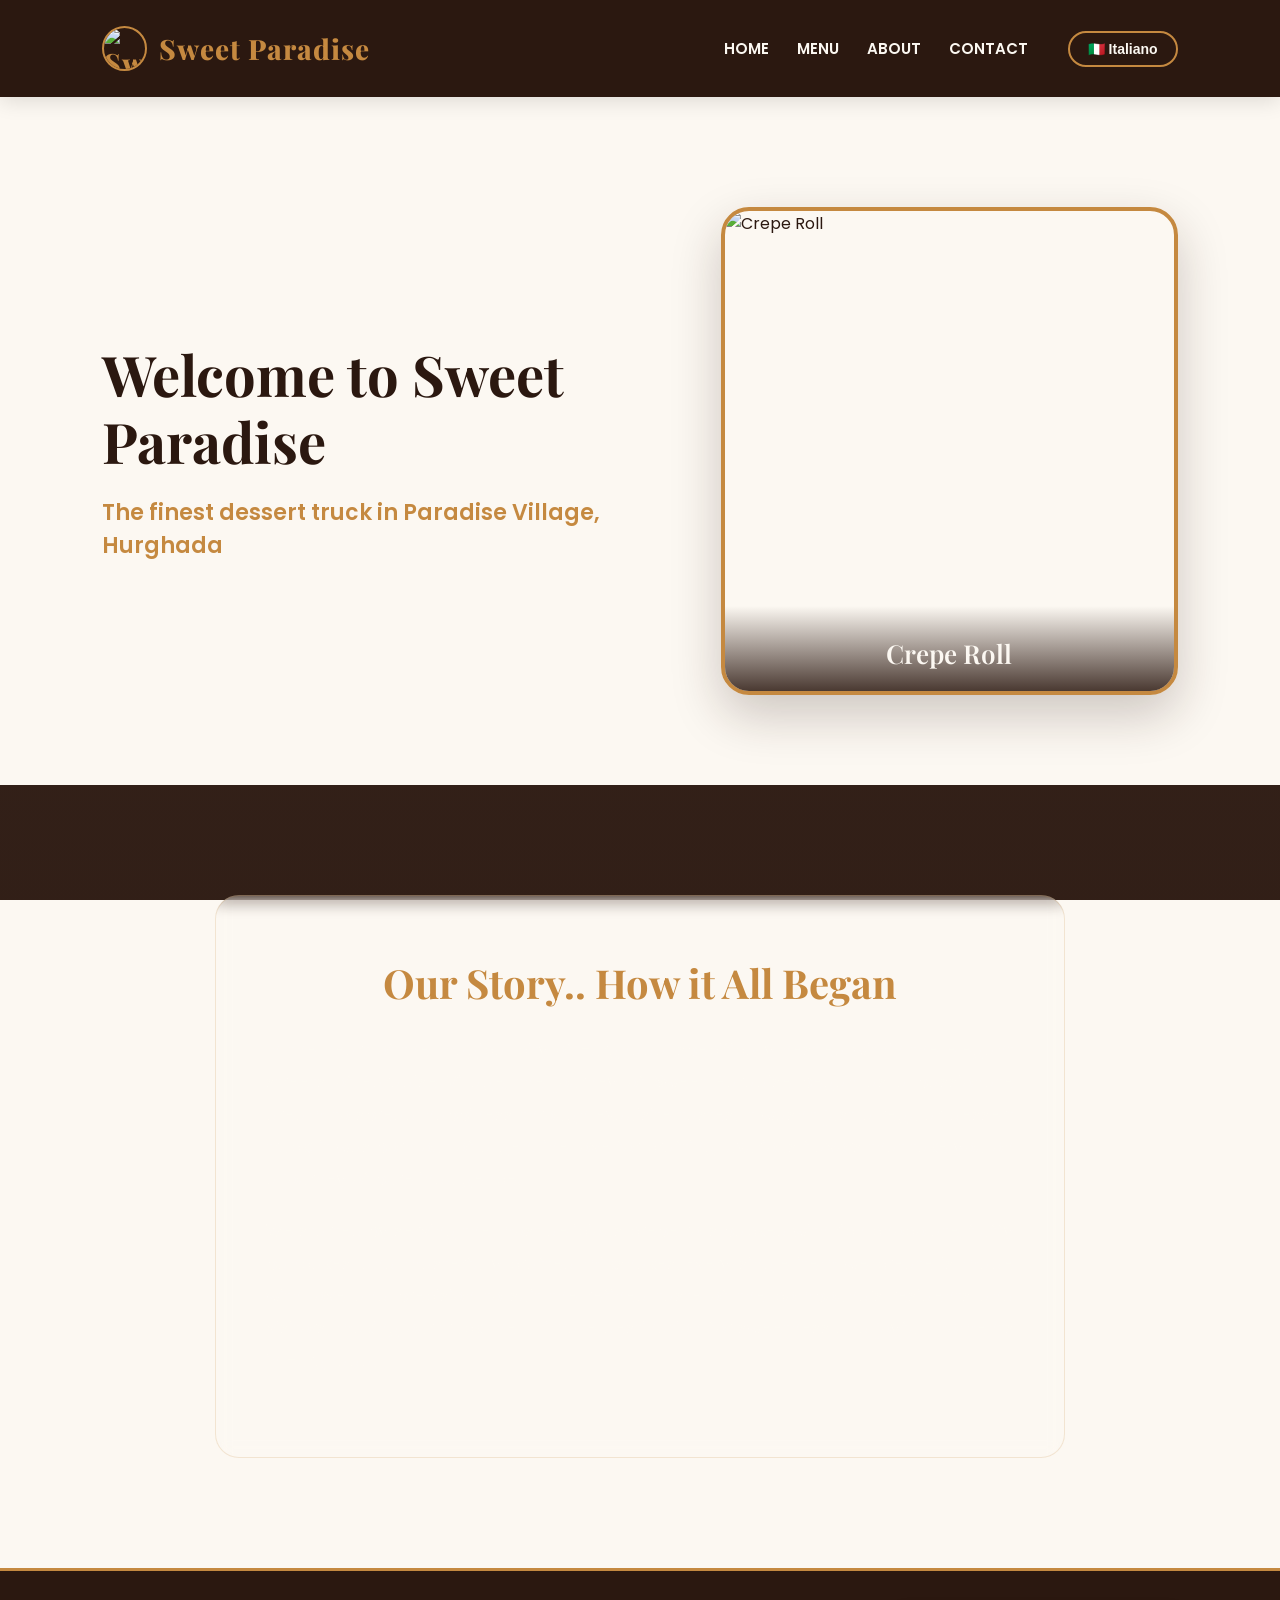
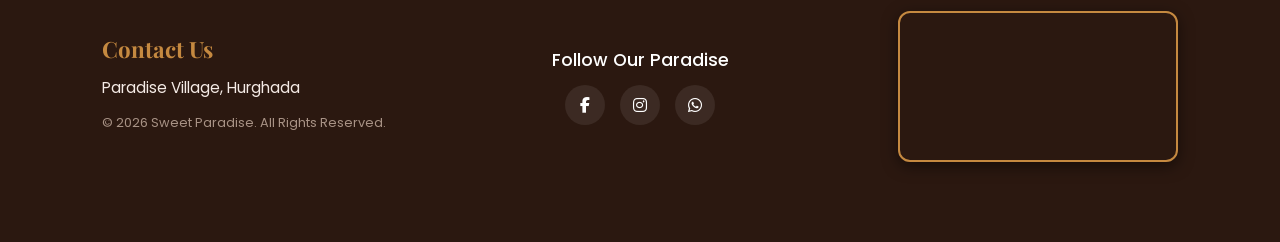
==== index.html @ 7eef3994 "Add files via upload" ====
<!DOCTYPE html>
<html lang="en" dir="ltr">

<head>
    <meta charset="UTF-8">
    <meta name="viewport" content="width=device-width, initial-scale=1.0">
     <link rel="icon" type="image/png" href="imegs/logo/ChatGPT Image May 31, 2026, 05_15_40 PM.png">
    <title>Sweet Paradise</title>
    <!-- FontAwesome for Icons -->
    <link rel="stylesheet" href="https://cdnjs.cloudflare.com/ajax/libs/font-awesome/6.4.0/css/all.min.css">
    <link rel="stylesheet" href="style.css">
</head>

<body>

    <!-- Navbar -->
    <!-- Navbar الخاص بصفحة index.html -->
<nav class="navbar" id="mainNav">
    <a href="#home" class="logo">
        <img src="imegs/logo/ChatGPT Image May 31, 2026, 04_52_02 PM (2).png" alt="Sweet Paradise Logo" class="navbar-logo-img">
        <span>Sweet Paradise</span>
    </a>
    
    <div class="nav-right-container">
        <ul class="nav-links">
            <li><a href="#home" id="nav-home">Home</a></li>
            <li><a href="javascript:void(0)" onclick="openMenuModal()" id="nav-menu">Menu</a></li>
            <li><a href="#about" id="nav-about">About</a></li>
            <li><a href="#contact" id="nav-contact">Contact</a></li>
        </ul>
        <button id="lang-btn" onclick="toggleLanguage()">🇮🇹 Italiano</button>
    </div>
</nav>
    <!-- Home Section -->
    <header id="home" class="hero-section">
        <div class="hero-container">

            <!-- الجانب الأيسر: النصوص الترحيبية -->
            <div class="hero-text-side">
                <h1 id="hero-title">Welcome to Sweet Paradise</h1>
                <p id="hero-desc">The finest dessert truck in Paradise Village, Hurghada</p>
            </div>

            <!-- الجانب الأيمن: معرض صور الأصناف (تم إزالة التكبير) -->
            <div class="hero-carousel-side">
                <div class="carousel-wrapper">
                    <!-- 1. كريب رول -->
                    <div class="slide smooth-fade">
                        <img src="https://images.unsplash.com/photo-1519676867240-f03562e64548?w=800&q=80" alt="Crepe Roll">
                        <div class="slide-caption">Crepe Roll</div>
                    </div>
                    <!-- 2. وافل -->
                    <div class="slide smooth-fade">
                        <img src="https://static.vecteezy.com/system/resources/thumbnails/014/593/074/small_2x/delicious-breakfast-with-belgian-waffles-waffels-with-strawberry-and-berry-jam-photo.jpg" alt="Crispy Waffles">
                        <div class="slide-caption" id="carousel-waffle-caption">Crispy Waffles</div>
                    </div>
                    <!-- 3. ميلك شيك -->
                    <div class="slide smooth-fade">
                        <img src="https://images.unsplash.com/photo-1572490122747-3968b75cc699?w=800&q=80" alt="Milkshake">
                        <div class="slide-caption">Milkshake</div>
                    </div>
                    <!-- 4. بان كيك -->
                    <div class="slide smooth-fade">
                        <img src="https://images.unsplash.com/photo-1567620905732-2d1ec7ab7445?w=800&q=80" alt="Pancake">
                        <div class="slide-caption">Pancake</div>
                    </div>
                </div>
            </div>

        </div>
    </header>

    <!-- Menu Modal -->
    <div id="menuModal" class="modal">
        <div class="modal-content">
            <span class="close-btn" onclick="closeMenuModal()">×</span>
            <h2 id="menu-title">Our Sweet Menu</h2>
            <div class="menu-gallery">

                <a href="waffles.html" style="text-decoration: none;">
                    <div class="menu-card-button">
                        <span class="menu-btn-text" id="menu-waffle-text">Crispy Waffles</span>
                        <i class="fa-solid fa-chevron-right menu-btn-icon"></i>
                    </div>
                </a>

                <a href="crepes.html" style="text-decoration: none;">
                    <div class="menu-card-button">
                        <span class="menu-btn-text">Crepe Rolls</span>
                        <i class="fa-solid fa-chevron-right menu-btn-icon"></i>
                    </div>
                </a>

                <a href="milkshakes.html" style="text-decoration: none;">
                    <div class="menu-card-button">
                        <span class="menu-btn-text">Premium Milkshakes</span>
                        <i class="fa-solid fa-chevron-right menu-btn-icon"></i>
                    </div>
                </a>

                <a href="pancakes.html" style="text-decoration: none;">
                    <div class="menu-card-button">
                        <span class="menu-btn-text">Fluffy Pancakes</span>
                        <i class="fa-solid fa-chevron-right menu-btn-icon"></i>
                    </div>
                </a>

            </div>
        </div>
    </div>

    <!-- Image Lightbox Modal -->
    <div id="lightbox" class="lightbox-modal" onclick="closeLightbox()">
        <span class="lightbox-close">×</span>
        <img class="lightbox-content" id="lightbox-img" alt="Enlarged View">
    </div>

    <!-- About Section -->
    <section id="about" class="about-section">
        <div class="about-card">
            <h2 id="about-title">Our Story.. How it All Began</h2>
            <p id="about-p1">
                In the heart of the magical city of Hurghada, specifically nestled within the elegant streets of
                <strong>Paradise Village</strong>, the journey of <strong>Sweet Paradise</strong> began as a passionate
                dream to spread happiness through exquisite tastes. It wasn't just a regular dessert truck; it was born
                out of a genuine love for crafting luxurious flavors that take you on a journey of pure indulgence.
            </p>
            <p id="about-p2">
                We started by serving the most delicious crepe rolls packed with rich chocolate, fluffy pancakes, and
                masterfully crafted milkshakes. Every single item we create is made with love and precision to suit the
                refined taste of the compound’s residents and visitors, making our truck the ultimate destination for
                sweetness and joyful moments in Hurghada.
            </p>
        </div>
    </section>

    <!-- Footer Section -->
    <footer id="contact" class="main-footer">
        <div class="footer-container">
            
            <!-- 1. الشمال: بيانات التواصل -->
            <div class="footer-left">
                <h3 id="footer-contact-title">Contact Us</h3>
                <p id="footer-loc"><i class="fa-solid fa-location-dot"></i> Paradise Village, Hurghada</p>
                <p class="copyright">© 2026 Sweet Paradise. All Rights Reserved.</p>
            </div>
            
            <!-- 2. المنتصف: أيقونات السوشيال ميديا -->
            <div class="footer-center">
                <h4 id="footer-social-title">Follow Our Paradise</h4>
                <div class="social-icons">
                    <a href="https://www.facebook.com/share/199ARLBfX9/" class="icon facebook" target="_blank">
                        <i class="fa-brands fa-facebook-f"></i>
                    </a>
                    <a href="https://www.instagram.com/sweet_paradise_2025?igsh=cmF0N3JnY2h5azNy" class="icon instagram" target="_blank">
                        <i class="fa-brands fa-instagram"></i>
                    </a>
                    <a href="https://wa.me/201203628027" class="icon whatsapp" target="_blank">
                        <i class="fa-brands fa-whatsapp"></i>
                    </a>
                </div>
            </div>
            
            <!-- 3. اليمين: مربع الخريطة التفاعلي الفخم -->
            <div class="footer-right">
                <div class="footer-map-wrapper" onclick="openElegantMap(event)">
                    <div class="map-overlay">
                        <div class="overlay-content">
                            <i class="fa-solid fa-map-location-dot animated-icon"></i>
                        </div>
                    </div>
                    <div class="footer-map-box">
                        <iframe 
                            src="https://maps.google.com/maps?q=Paradise%20Village,%20Hurghada&t=&z=15&ie=UTF8&iwloc=&output=embed" 
                            width="100%" 
                            height="140" 
                            style="border:0;" 
                            allowfullscreen="" 
                            loading="lazy" 
                            referrerpolicy="no-referrer-when-downgrade">
                        </iframe>
                    </div>
                </div>
            </div>
            
        </div>
    </footer>

    <!-- JavaScript code -->
    <script>
        const translations = {
            en: {
                btn: "🇮🇹 Italiano", home: "Home", menu: "Menu", about: "About", contact: "Contact",
                heroTitle: "Welcome to Sweet Paradise", heroDesc: "The finest dessert truck in Paradise Village, Hurghada",
                menuTitle: "Our Sweet Menu", menuWaffle: "Crispy Waffles", carouselWaffle: "Crispy Waffles",
                aboutTitle: "Our Story.. How it All Began",
                aboutP1: "In the heart of the magical city of Hurghada, specifically nestled within the elegant streets of Paradise Village, the journey of Sweet Paradise began as a passionate dream to spread happiness through exquisite tastes. It wasn't just a regular dessert truck; it was born out of a genuine love for crafting luxurious flavors that take you on a journey of pure indulgence.",
                aboutP2: "We started by serving the most delicious crepe rolls packed with rich chocolate, fluffy pancakes, and masterfully crafted milkshakes. Every single item we create is made with love and precision to suit the refined taste of the compound’s residents and visitors, making our truck the ultimate destination for sweetness and joyful moments in Hurghada.",
                footerContact: "Contact Us", footerSocial: "Follow Our Paradise", footerLoc: "Paradise Village, Hurghada"
            },
            it: {
                btn: "🇬🇧 English", home: "Home", menu: "Menu", about: "Chi Siamo", contact: "Contatti",
                heroTitle: "Benvenuti a Sweet Paradise", heroDesc: "Il miglior food truck di dolci a Paradise Village, Hurghada",
                menuTitle: "Il Nostro Dolce Menu", menuWaffle: "Waffle Croccanti", carouselWaffle: "Waffle Croccanti",
                aboutTitle: "La Nostra Storia.. Come Tutto È Iniziato",
                aboutP1: "Nel cuore della magica città di Hurghada, precisamente tra le eleganti strade del Paradise Village, il viaggio di Sweet Paradise è iniziato como un sogno appassionato per diffondere la felicità attraverso gusti squisiti. Non era un semplice food truck di dolci; è nato da un vero amore per la creazione di sapori lussuosi che vi porteranno in un viaggio di pura golosità.",
                aboutP2: "Abbiamo iniziato servendo i più deliziosi rotoli di crêpe farciti con ricco cioccolato, pancake soffici e milkshake fatti a regola d'arte. Ogni singolo prodotto che creiamo è fatto con amore e precisionه per soddisfare il gusto raffinato dei residenti e dei visitatori del comprensorio, rendendo il nostro truck la destinazione finale per la dolcezza e i momenti di gioia a Hurghada.",
                footerContact: "Contattaci", footerSocial: "Segui Il Nostro Paradiso", footerLoc: "Paradise Village, Hurghada"
            }
        };

        let currentLang = localStorage.getItem('selectedLang') || 'en';

        function toggleLanguage() {
            document.body.style.transition = "opacity 0.25s ease-in-out";
            document.body.style.opacity = "0"; 
            
            setTimeout(() => {
                currentLang = currentLang === 'en' ? 'it' : 'en';
                localStorage.setItem('selectedLang', currentLang); 
                applyTranslations(currentLang); 
                document.body.style.opacity = "1"; 
            }, 250);
        }

        function applyTranslations(lang) {
            const langData = translations[lang];
            document.getElementById('lang-btn').innerText = langData.btn;
            document.getElementById('nav-home').innerText = langData.home;
            document.getElementById('nav-menu').innerText = langData.menu;
            document.getElementById('nav-about').innerText = langData.about;
            document.getElementById('nav-contact').innerText = langData.contact;
            document.getElementById('hero-title').innerText = langData.heroTitle;
            document.getElementById('hero-desc').innerText = langData.heroDesc;
            document.getElementById('menu-title').innerText = langData.menuTitle;
            document.getElementById('menu-waffle-text').innerText = langData.menuWaffle;
            document.getElementById('carousel-waffle-caption').innerText = langData.carouselWaffle;
            document.getElementById('about-title').innerText = langData.aboutTitle;
            document.getElementById('about-p1').innerText = langData.aboutP1;
            document.getElementById('about-p2').innerText = langData.aboutP2;
            document.getElementById('footer-contact-title').innerText = langData.footerContact;
            document.getElementById('footer-social-title').innerText = langData.footerSocial;
            document.getElementById('footer-loc').innerText = langData.footerLoc;
            document.documentElement.lang = lang;
        }

        window.onscroll = function() { scrollFunction() };
        function scrollFunction() {
            const nav = document.getElementById("mainNav");
            if (document.body.scrollTop > 50 || document.documentElement.scrollTop > 50) {
                nav.classList.add("scrolled");
            } else {
                nav.classList.remove("scrolled");
            }
        }

        let slideIndex = 0;
        showSlides();

        function showSlides() {
            let slides = document.getElementsByClassName("slide");
            for (let i = 0; i < slides.length; i++) {
                slides[i].style.display = "none";  
            }
            slideIndex++;
            if (slideIndex > slides.length) {slideIndex = 1}    
            slides[slideIndex-1].style.display = "block";  
            setTimeout(showSlides, 3800); 
        }

        function openMenuModal() {
            document.getElementById("menuModal").style.display = "block";
            document.body.style.overflow = "hidden";
        }
        function closeMenuModal() {
            document.getElementById("menuModal").style.display = "none";
            document.body.style.overflow = "auto";
        }

        function openMenuSpecificLightbox(imagePath) {
            document.getElementById("lightbox-img").src = imagePath;
            document.getElementById("lightbox").style.display = "flex";
        }
        function closeLightbox() {
            document.getElementById("lightbox").style.display = "none";
        }

        function openElegantMap(event) {
            const wrapper = event.currentTarget;
            if (wrapper.classList.contains('clicked')) return;
            wrapper.classList.add('clicked');
            
            const googleMapsLink = "https://www.google.com/maps/search/?api=1&query=Paradise+Village+Hurghada";
            
            setTimeout(() => {
                window.open(googleMapsLink, '_blank');
                wrapper.classList.remove('clicked');
            }, 400);
        }

        document.addEventListener("DOMContentLoaded", () => {
            applyTranslations(currentLang);

            const links = document.querySelectorAll("a");
            links.forEach(link => {
                link.addEventListener("click", function(e) {
                    const href =  this.getAttribute("href");
                    if (href && href.includes(".html")) {
                        e.preventDefault();
                        document.body.style.transition = "0.4s ease-in-out";
                        document.body.style.opacity = "0";
                        setTimeout(() => {
                            window.location.href = href;
                        }, 400);
                    }
                });
            });
        });
        // كود ذكي لفتح المنيو تلقائياً لو راجعين من صفحة صنف
document.addEventListener("DOMContentLoaded", () => {
    // بيقرأ الرابط ويشوف هل فيه كلمة openMenu=true
    const urlParams = new URLSearchParams(window.location.search);
    if (urlParams.get('openMenu') === 'true') {
        // لو لقاها، بيشغل الفانكشن بتاعت المنيو فوراً بعد ما الصفحة تحمل
        if (typeof openMenuModal === 'function') {
            openMenuModal();
        }
    }
});
    </script>
</body>
</html>
---- style.css ----
@import url('https://fonts.googleapis.com/css2?family=Playfair+Display:ital,wght@0,600;0,800;1,400&family=Poppins:wght@300;400;600&display=swap');

:root {
    --smooth-transition: all 0.7s cubic-bezier(0.25, 1, 0.5, 1);
    --animation-curve: cubic-bezier(0.25, 1, 0.5, 1);
}

* {
    margin: 0;
    padding: 0;
    box-sizing: border-box;
    scroll-behavior: smooth;
}

body {
    font-family: 'Poppins', sans-serif;
    background-color: #fcf8f2;
    color: #2b1810;
    overflow-x: hidden;
    animation: fadeInAnimation 0.8s ease-in-out;
}

@keyframes fadeInAnimation {
    0% { opacity: 0; transform: translateY(10px); }
    100% { opacity: 1; transform: translateY(0); }
}

/* Navbar */
.navbar {
    display: flex;
    justify-content: space-between;
    align-items: center;
    padding: 26px 8%;
    background-color: #2b1810;
    position: sticky;
    top: 0;
    z-index: 1000;
    box-shadow: 0 4px 20px rgba(0,0,0,0.12);
    transition: var(--smooth-transition);
}

.navbar.scrolled {
    padding: 14px 8%;
    background-color: rgba(30, 16, 10, 0.96);
    backdrop-filter: blur(12px);
    box-shadow: 0 8px 30px rgba(0,0,0,0.28);
}

.navbar .logo {
    display: flex;
    align-items: center;
    gap: 12px;
    font-family: 'Playfair Display', serif;
    font-size: 28px;
    font-weight: 800;
    color: #c58940;
    letter-spacing: 1px;
    text-decoration: none;
}

.navbar-logo-img {
    width: 45px;
    height: 45px;
    object-fit: cover;
    border-radius: 50%;
    border: 2px solid #c58940;
    transition: var(--smooth-transition);
}

.navbar .logo:hover .navbar-logo-img {
    transform: scale(1.08) rotate(5deg);
}

.nav-right-container {
    display: flex;
    align-items: center;
    gap: 40px;
}

.navbar .nav-links {
    display: flex;
    list-style: none;
    align-items: center;
}

.navbar .nav-links li {
    margin-left: 28px;
}

.navbar .nav-links a {
    color: #fcf8f2;
    text-decoration: none;
    font-size: 15px;
    font-weight: 600;
    text-transform: uppercase;
    transition: var(--smooth-transition);
}

.navbar .nav-links a:hover {
    color: #c58940;
}

#lang-btn {
    background-color: transparent;
    color: #fcf8f2;
    border: 2px solid #c58940;
    padding: 8px 18px;
    font-size: 14px;
    font-weight: 600;
    border-radius: 24px;
    cursor: pointer;
    transition: var(--smooth-transition);
}

#lang-btn:hover {
    background-color: #c58940;
    color: #2b1810;
    transform: scale(1.04);
}

/* Hero Section */
.hero-section {
    padding: 110px 8% 90px;
    background-color: #fcf8f2;
}

.hero-container {
    display: flex;
    align-items: center;
    justify-content: space-between;
    gap: 60px;
}

.hero-text-side {
    flex: 1.1;
    text-align: left;
}

.hero-text-side h1 {
    font-family: 'Playfair Display', serif;
    font-size: 56px;
    color: #2b1810;
    margin-bottom: 22px;
    line-height: 1.2;
}

.hero-text-side p {
    font-size: 22px;
    color: #c58940;
    font-weight: 600;
}

/* Carousel */
.hero-carousel-side {
    flex: 0.9;
    display: flex;
    justify-content: center;
    width: 100%;
}

.carousel-wrapper {
    width: 100%;
    max-width: 480px;
    position: relative;
    border-radius: 28px;
    overflow: hidden;
    box-shadow: 0 20px 50px rgba(43, 24, 16, 0.22);
    border: 4px solid #c58940;
}

.slide {
    display: none;
    cursor: pointer;
    position: relative;
}

.slide img {
    width: 100%;
    height: 480px;
    object-fit: cover;
    display: block;
    transition: transform 1s var(--animation-curve);
}

.slide:hover img {
    transform: scale(1.05);
}

.slide-caption {
    position: absolute;
    bottom: 0;
    left: 0;
    width: 100%;
    background: linear-gradient(transparent, rgba(43, 24, 16, 0.85));
    color: #fcf8f2;
    padding: 30px 20px 20px;
    font-family: 'Playfair Display', serif;
    font-size: 26px;
    text-align: center;
    font-weight: 600;
}

.smooth-fade {
    animation: professionalFade 1.6s var(--animation-curve);
}

@keyframes professionalFade {
    from { opacity: 0.1; transform: scale(1.02); }
    to { opacity: 1; transform: scale(1); }
}

/* Menu Modal */
.modal {
    display: none;
    position: fixed;
    z-index: 2000;
    left: 0;
    top: 0;
    width: 100%;
    height: 100%;
    background-color: rgba(43, 24, 16, 0.88);
    backdrop-filter: blur(14px);
    overflow-y: auto;
    animation: modalSmoothIn 0.6s var(--animation-curve);
}

@keyframes modalSmoothIn {
    from { opacity: 0; transform: translateY(15px); }
    to { opacity: 1; transform: translateY(0); }
}

.modal-content {
    background-color: #fcf8f2;
    margin: 6% auto;
    padding: 55px 45px;
    border-radius: 28px;
    width: 85%;
    max-width: 900px;
    border: 3px solid #c58940;
    position: relative;
    box-shadow: 0 25px 60px rgba(0,0,0,0.4);
}

.close-btn {
    position: absolute;
    right: 30px;
    top: 25px;
    color: #2b1810;
    font-size: 36px;
    font-weight: bold;
    cursor: pointer;
    transition: var(--smooth-transition);
}

.close-btn:hover {
    color: #c58940;
    transform: rotate(90deg);
}

.modal-content h2 {
    font-family: 'Playfair Display', serif;
    font-size: 44px;
    text-align: center;
    color: #2b1810;
    margin-bottom: 45px;
}

.menu-gallery {
    display: grid;
    grid-template-columns: repeat(2, 1fr);
    gap: 25px;
}

.menu-card-button {
    background-color: #fff;
    border: 2px solid rgba(197, 137, 64, 0.2);
    padding: 24px 30px;
    border-radius: 18px;
    display: flex;
    justify-content: space-between;
    align-items: center;
    cursor: pointer;
    box-shadow: 0 6px 20px rgba(43, 24, 16, 0.04);
    transition: all 0.4s cubic-bezier(0.165, 0.84, 0.44, 1);
}

.menu-card-button:hover {
    border-color: #c58940;
    background-color: #2b1810;
    transform: translateY(-5px);
    box-shadow: 0 12px 30px rgba(197, 137, 64, 0.2);
}

.menu-btn-text {
    font-family: 'Playfair Display', serif;
    font-size: 22px;
    font-weight: 600;
    color: #2b1810;
    transition: var(--smooth-transition);
}

.menu-btn-icon {
    font-size: 18px;
    color: #c58940;
    transition: var(--smooth-transition);
}

.menu-card-button:hover .menu-btn-text {
    color: #fcf8f2;
}

.menu-card-button:hover .menu-btn-icon {
    color: #c58940;
    transform: translateX(6px);
    animation: pulse 0.8s infinite;
}

@keyframes pulse {
    0% { transform: translateX(6px) scale(1); }
    50% { transform: translateX(6px) scale(1.1); }
    100% { transform: translateX(6px) scale(1); }
}

/* Lightbox */
.lightbox-modal {
    display: none;
    position: fixed;
    z-index: 3000;
    left: 0;
    top: 0;
    width: 100%;
    height: 100%;
    background-color: rgba(15, 7, 4, 0.96);
    justify-content: center;
    align-items: center;
    backdrop-filter: blur(8px);
}

.lightbox-content {
    max-width: 90%;
    max-height: 90%;
    border-radius: 16px;
    border: 3px solid #c58940;
    box-shadow: 0 0 50px rgba(197, 137, 64, 0.35);
    animation: lightboxSmoothZoom 0.6s var(--animation-curve);
}

@keyframes lightboxSmoothZoom {
    from { transform: scale(0.94); opacity: 0; }
    to { transform: scale(1); opacity: 1; }
}

.lightbox-close {
    position: absolute;
    top: 30px;
    right: 40px;
    color: #fcf8f2;
    font-size: 46px;
    font-weight: bold;
    cursor: pointer;
    transition: var(--smooth-transition);
}

.lightbox-close:hover {
    color: #c58940;
}

/* About Section */
.about-section {
    padding: 110px 8%;
    background-image: linear-gradient(rgba(43, 24, 16, 0.94), rgba(43, 24, 16, 0.97)), url('https://images.unsplash.com/photo-1567620905732-2d1ec7ab7445?w=800&q=80');
    background-size: cover;
    background-position: center;
    background-attachment: fixed;
    color: #fcf8f2;
    text-align: center;
}

.about-card {
    max-width: 850px;
    margin: 0 auto;
    background: rgba(252, 248, 242, 0.03);
    padding: 60px 50px;
    border-radius: 24px;
    backdrop-filter: blur(8px);
    border: 1px solid rgba(197, 137, 64, 0.18);
}

.about-card h2 {
    font-family: 'Playfair Display', serif;
    font-size: 40px;
    color: #c58940;
    margin-bottom: 25px;
}

.about-card p {
    font-size: 17px;
    line-height: 1.9;
    margin-bottom: 20px;
    text-align: justify;
}

/* Footer */
.main-footer {
    background-color: #2b1810;
    color: #f5ebe6;
    padding: 40px 8%;
    border-top: 3px solid #c58940;
}

.footer-container {
    display: grid;
    grid-template-columns: 1fr 1fr 1fr;
    gap: 30px;
    align-items: center;
    max-width: 1200px;
    margin: 0 auto 40px;
}

.footer-left h3 {
    color: #c58940;
    margin-bottom: 12px;
    font-family: 'Playfair Display', serif;
    font-size: 1.4rem;
}

.footer-left p {
    font-size: 0.95rem;
    margin: 6px 0;
    color: #f5ebe6;
}

.footer-left p i {
    color: #c58940;
    margin-right: 6px;
}

.footer-left .copyright {
    font-size: 0.8rem;
    color: #a89285;
    margin-top: 15px;
}

.footer-center {
    display: flex;
    flex-direction: column;
    align-items: center;
    gap: 12px;
}

.footer-center h4 {
    color: #fff;
    margin: 0;
    font-size: 1.1rem;
    font-weight: 500;
}

.social-icons {
    display: flex;
    gap: 15px;
}

.social-icons .icon {
    width: 40px;
    height: 40px;
    background-color: rgba(255, 255, 255, 0.08);
    border-radius: 50%;
    display: flex;
    justify-content: center;
    align-items: center;
    color: #fff;
    text-decoration: none;
    transition: all 0.3s cubic-bezier(0.175, 0.885, 0.32, 1.275);
}

.social-icons .icon:hover {
    transform: scale(1.15);
}

.social-icons .icon.facebook:hover { background-color: #1877F2; }
.social-icons .icon.instagram:hover { background-color: #E1306C; }
.social-icons .icon.whatsapp:hover { background-color: #25D366; }

.footer-right {
    display: flex;
    justify-content: flex-end;
}

/* Map */
.footer-map-wrapper {
    position: relative;
    width: 100%;
    max-width: 280px;
    cursor: pointer;
    border-radius: 12px;
    overflow: hidden;
    border: 2px solid #c58940;
    box-shadow: 0 4px 15px rgba(0, 0, 0, 0.5);
    transition: transform 0.4s cubic-bezier(0.165, 0.84, 0.44, 1), box-shadow 0.4s ease;
}

.footer-map-wrapper:hover {
    transform: translateY(-6px) scale(1.03);
    box-shadow: 0 12px 25px rgba(197, 137, 64, 0.4);
}

.map-overlay {
    position: absolute;
    top: 0;
    left: 0;
    width: 100%;
    height: 100%;
    background: rgba(43, 24, 16, 0);
    display: flex;
    justify-content: center;
    align-items: center;
    z-index: 5;
    transition: background 0.3s ease, backdrop-filter 0.3s ease;
}

.overlay-content {
    display: flex;
    flex-direction: column;
    align-items: center;
    gap: 8px;
    color: #fff;
    opacity: 0;
    transform: translateY(15px);
    transition: opacity 0.3s ease, transform 0.4s cubic-bezier(0.165, 0.84, 0.44, 1);
}

.overlay-content i {
    font-size: 1.6rem;
    color: #c58940;
}

.overlay-content span {
    font-size: 0.8rem;
    font-weight: bold;
    letter-spacing: 0.5px;
    text-shadow: 0 2px 4px rgba(0,0,0,0.5);
}

.footer-map-wrapper:hover .map-overlay {
    background: rgba(43, 24, 16, 0.65);
    backdrop-filter: blur(4px);
}

.footer-map-wrapper:hover .overlay-content {
    opacity: 1;
    transform: translateY(0);
}

.footer-map-wrapper:hover .animated-icon {
    animation: iconPulse 1.5s infinite ease-in-out;
}

@keyframes iconPulse {
    0% { transform: scale(1); }
    50% { transform: scale(1.15); color: #fff; }
    100% { transform: scale(1); }
}

.footer-map-wrapper.clicked {
    animation: premiumMapClick 0.4s cubic-bezier(0.25, 0.46, 0.45, 0.94) forwards;
}

@keyframes premiumMapClick {
    0% { transform: translateY(-6px) scale(1.03); }
    40% { transform: translateY(2px) scale(0.93); box-shadow: 0 0 35px rgba(197, 137, 64, 0.9); }
    100% { transform: translateY(0) scale(1); }
}

/* Responsive */
@media (max-width: 992px) {
    .hero-container { gap: 40px; }
    .hero-text-side h1 { font-size: 42px; }
    .nav-right-container { gap: 20px; }
    .menu-gallery { grid-template-columns: repeat(2, 1fr); }
}

@media (max-width: 768px) {
    .navbar { flex-direction: column; gap: 15px; padding: 15px 8%; }
    .nav-right-container { flex-direction: column; gap: 15px; width: 100%; }
    .navbar .nav-links li { margin: 0 10px; }
    .hero-container { flex-direction: column; text-align: center; }
    .hero-text-side { text-align: center; }
    .hero-text-side h1 { font-size: 36px; }
    .slide img { height: 340px; }
    .menu-gallery { grid-template-columns: 1fr; gap: 15px; }
    .modal-content { padding: 35px 20px; width: 95%; }
    .footer-container { grid-template-columns: 1fr; text-align: center; gap: 35px; }
    .footer-center { order: -1; }
    .footer-right { justify-content: center; }
}
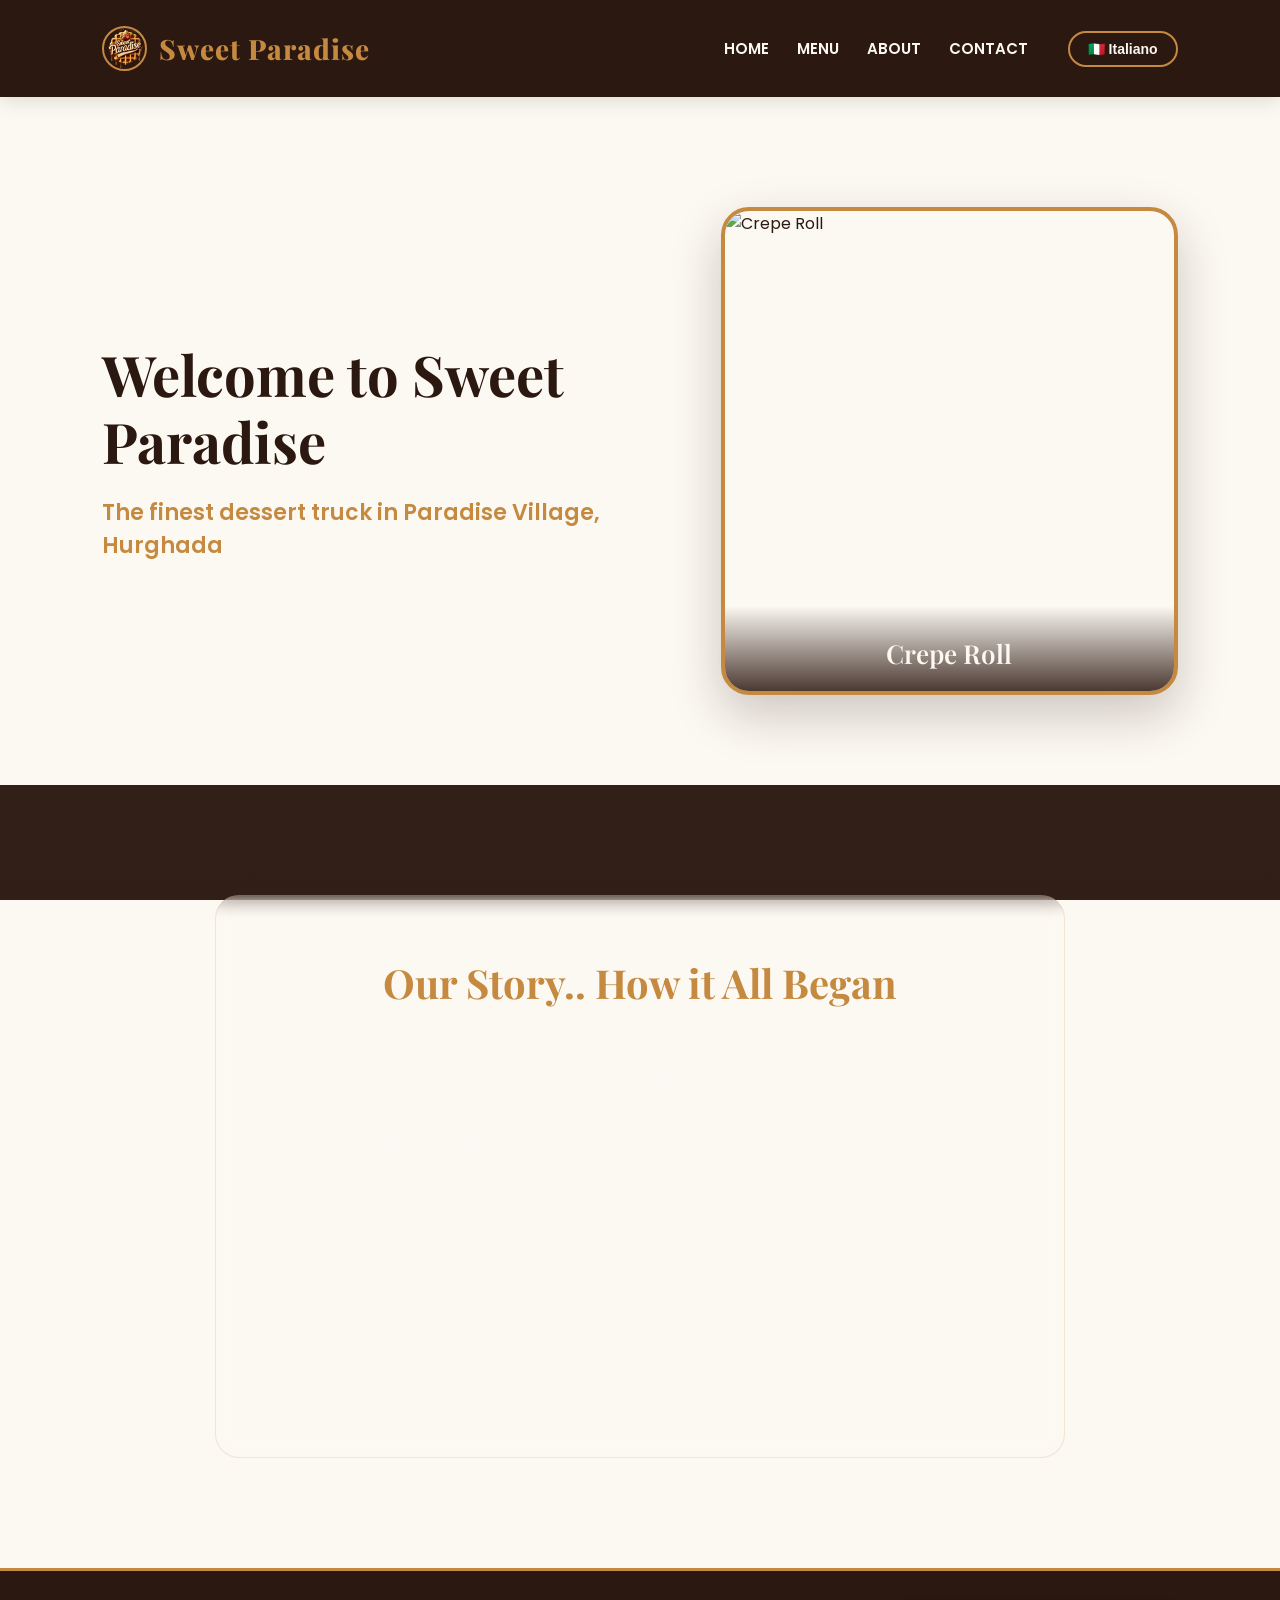
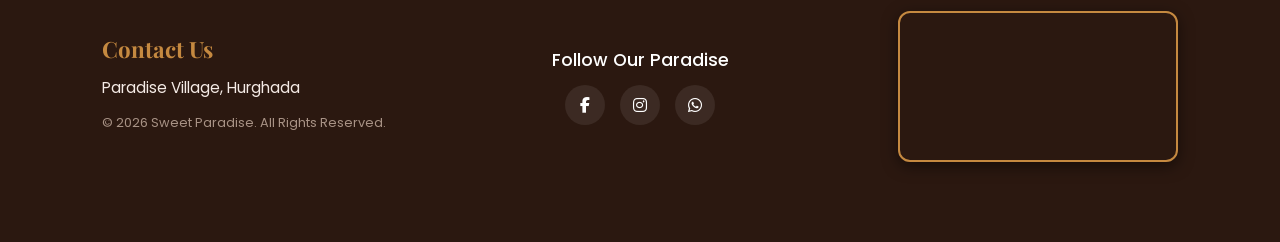
==== commit 3fd25d7a: "Update index.html" ====
--- a/index.html
+++ b/index.html
@@ -4,7 +4,7 @@
 <head>
     <meta charset="UTF-8">
     <meta name="viewport" content="width=device-width, initial-scale=1.0">
-     <link rel="icon" type="image/png" href="imegs/logo/ChatGPT Image May 31, 2026, 05_15_40 PM.png">
+     <link rel="icon" type="image/png" href="ChatGPT Image May 31, 2026, 05_15_40 PM.png">
     <title>Sweet Paradise</title>
     <!-- FontAwesome for Icons -->
     <link rel="stylesheet" href="https://cdnjs.cloudflare.com/ajax/libs/font-awesome/6.4.0/css/all.min.css">
@@ -17,7 +17,7 @@
     <!-- Navbar الخاص بصفحة index.html -->
 <nav class="navbar" id="mainNav">
     <a href="#home" class="logo">
-        <img src="imegs/logo/ChatGPT Image May 31, 2026, 04_52_02 PM (2).png" alt="Sweet Paradise Logo" class="navbar-logo-img">
+        <img src="ChatGPT Image May 31, 2026, 04_52_02 PM (2).png" alt="Sweet Paradise Logo" class="navbar-logo-img">
         <span>Sweet Paradise</span>
     </a>
     
@@ -329,4 +329,4 @@
 });
     </script>
 </body>
-</html>+</html>
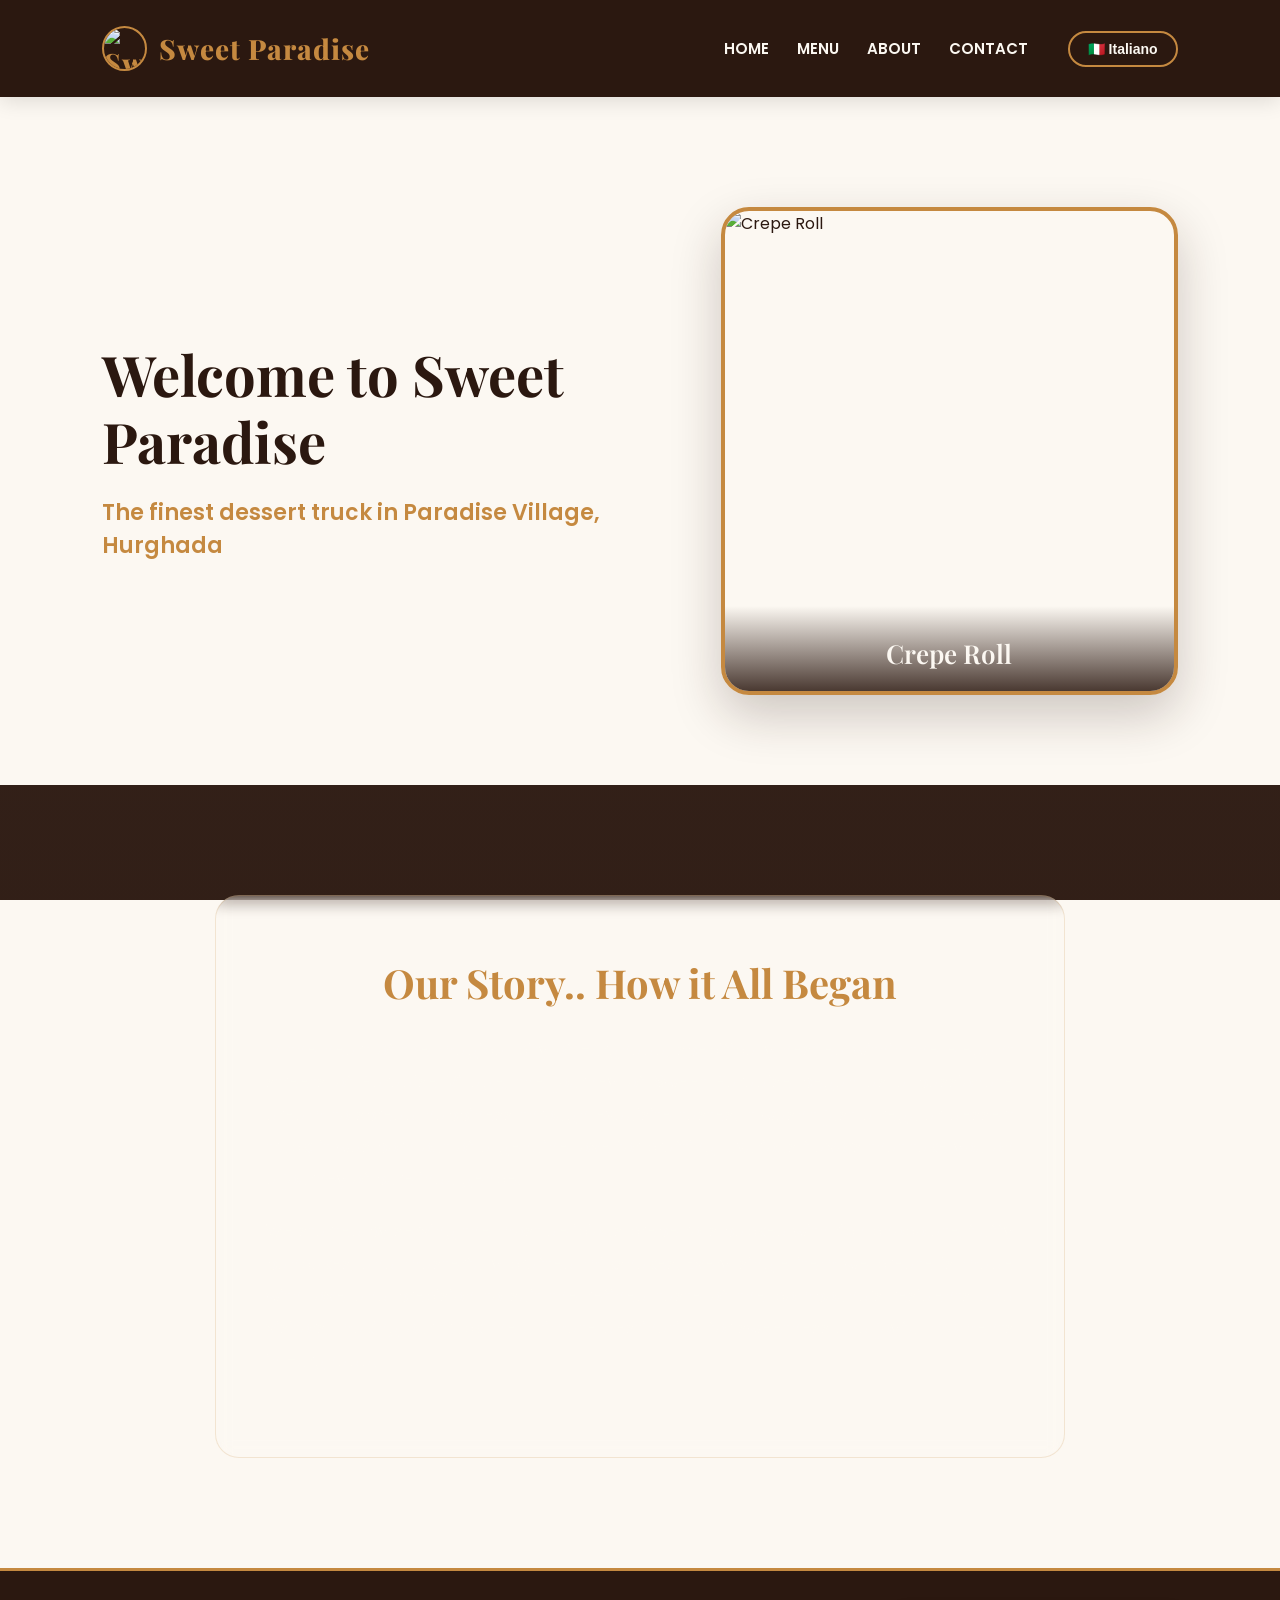
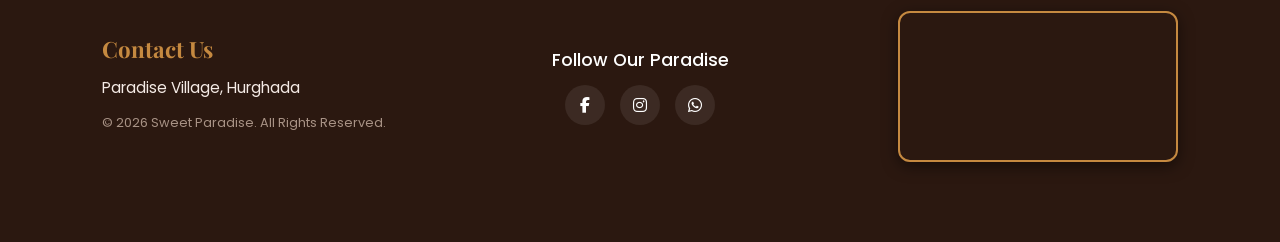
==== commit 8a76b67a: "Update index.html" ====
--- a/index.html
+++ b/index.html
@@ -4,7 +4,7 @@
 <head>
     <meta charset="UTF-8">
     <meta name="viewport" content="width=device-width, initial-scale=1.0">
-     <link rel="icon" type="image/png" href="ChatGPT Image May 31, 2026, 05_15_40 PM.png">
+    <link rel="icon" type="image/png" href="favicon.png">
     <title>Sweet Paradise</title>
     <!-- FontAwesome for Icons -->
     <link rel="stylesheet" href="https://cdnjs.cloudflare.com/ajax/libs/font-awesome/6.4.0/css/all.min.css">
@@ -17,7 +17,7 @@
     <!-- Navbar الخاص بصفحة index.html -->
 <nav class="navbar" id="mainNav">
     <a href="#home" class="logo">
-        <img src="ChatGPT Image May 31, 2026, 04_52_02 PM (2).png" alt="Sweet Paradise Logo" class="navbar-logo-img">
+        <img src="logo.png" alt="Sweet Paradise Logo" class="navbar-logo-img">
         <span>Sweet Paradise</span>
     </a>
     
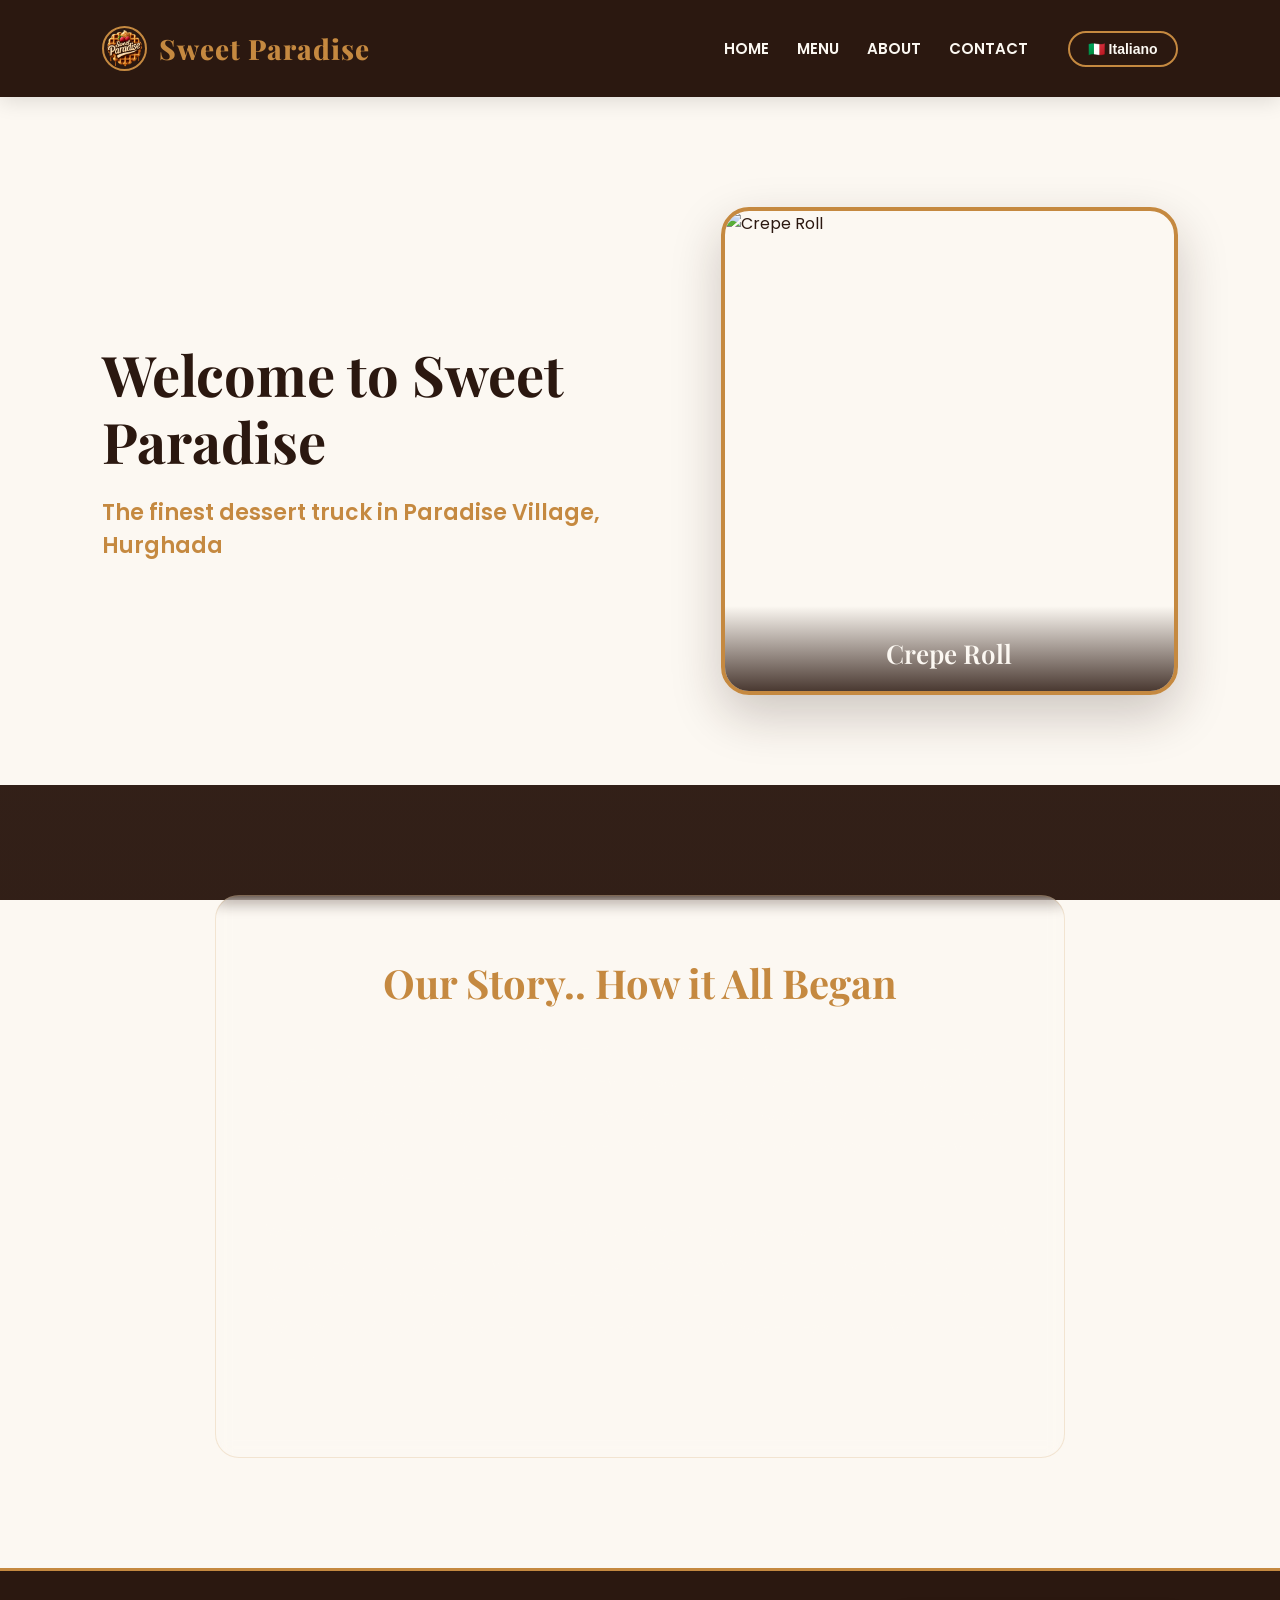
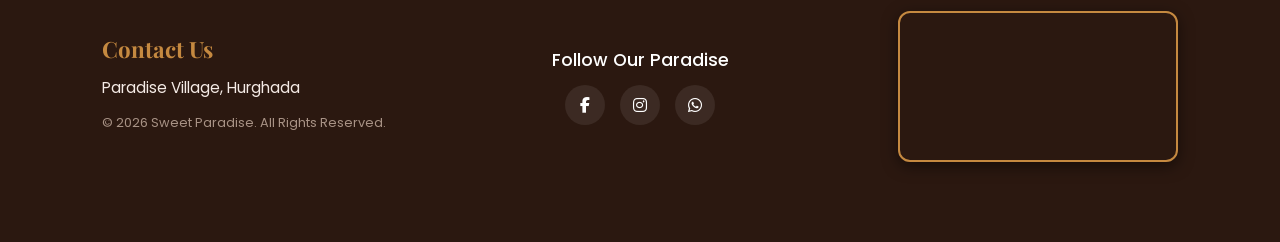
==== commit f0ea2599: "Update index.html" ====
--- a/index.html
+++ b/index.html
@@ -17,7 +17,7 @@
     <!-- Navbar الخاص بصفحة index.html -->
 <nav class="navbar" id="mainNav">
     <a href="#home" class="logo">
-        <img src="logo.png" alt="Sweet Paradise Logo" class="navbar-logo-img">
+        <img src="favicon.png" alt="Sweet Paradise Logo" class="navbar-logo-img">
         <span>Sweet Paradise</span>
     </a>
     
